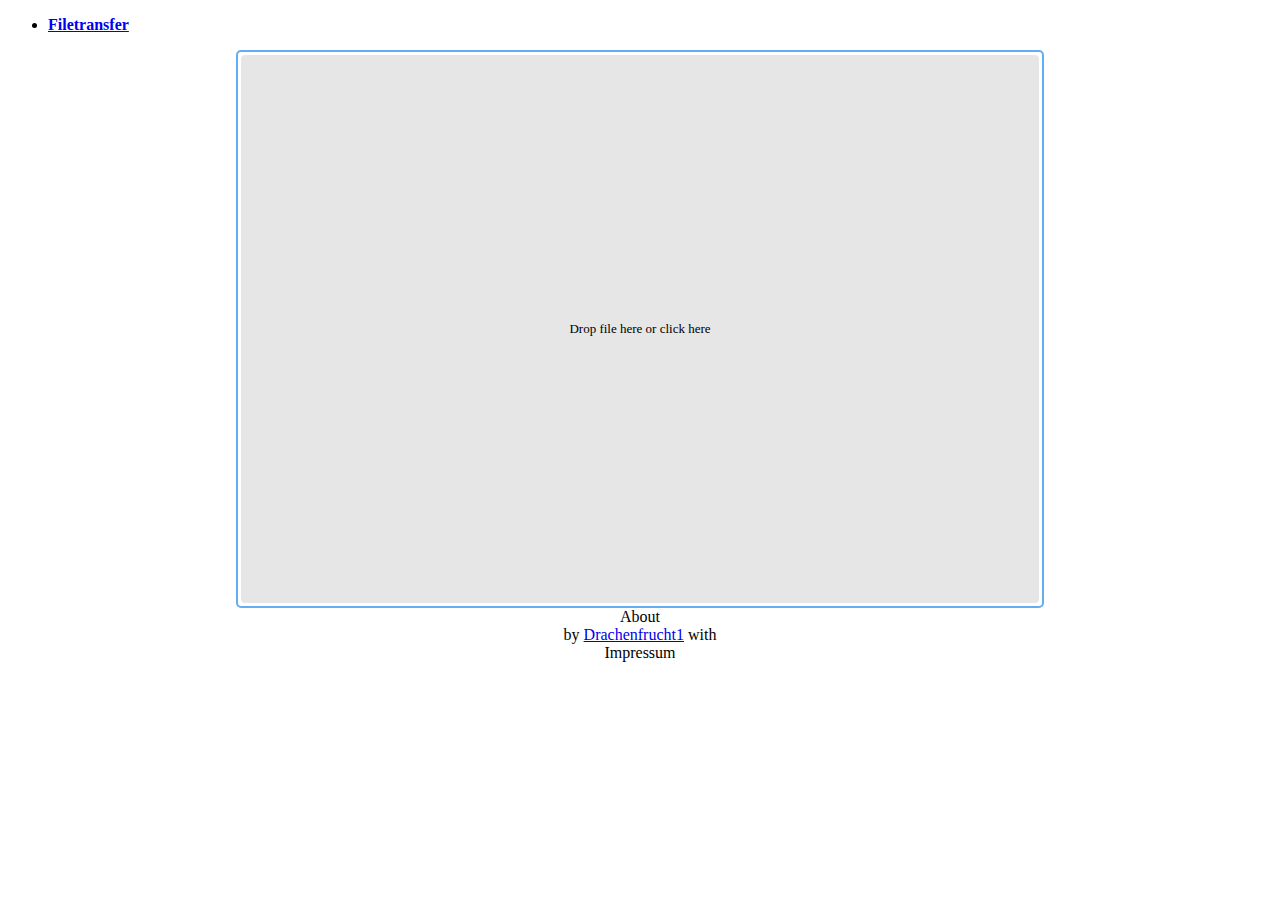
==== views/index.html @ 91937970 "Initial commit" ====
<!DOCTYPE html>
<html data-theme="light">
    <head>
        <title>Filetransfer</title>
        <link rel="stylesheet" href="/static/pico.min.css" />
        <link rel="stylesheet" href="/static/all.min.css" />
        <link rel="stylesheet" href="/static/index.css" />
        <script src="/static/modal.js"></script>
        <script src="/static/index.js"></script>
    </head>
    <body>
        <nav>
            <ul>

            </ul>
            <ul>
                <li><a href="/"><strong>Filetransfer</strong></a></li>
            </ul>
            <ul>

            </ul>
        </nav>
        <main class="container">
            <div id="drop_container">
                <div id="drop_zone" ondrop="dropHandler(event);" ondragover="dragOverHandler(event);">
                    <div id="drop_zone_inner" ondrop="dropHandler(event);" ondragenter="dragEnterHandler(event);" ondragleave="dragLeaveHandler(event);" ondragover="dragOverHandler(event);">
                        Drop file here or click <a id="file-input-label" class="hovercursor" onclick="openFileExplorer()">here</a>
                    </div>
                </div>
            </div>


            <div class="deactivated" id="upload_dialog">
                <span id="file_name"></span> <a class="hovercursor" onclick="showDropzone()"><i style="color: red;" class="fa-solid fa-circle-xmark"></i></a>
                <progress id="progress" class="hidden" value="0" max="100"></progress>
                <button style="width: 50%;margin: auto;margin-top: 10px;" onclick="upload()">Upload</button>
            </div>
        </main>
        <footer>
            <div class="grid" style="text-align: center;">
                <div>About</div>
                <div><i class="fa-solid fa-code"></i> by <a href="https://github.com/Drachenfrucht1" >Drachenfrucht1</a> with <i class="fa-solid fa-heart"></i></div>
                <div>Impressum</div>
            </div>
        </footer>

        <dialog id="error-modal">
            <article>
                <p>
                    An error occured while uploading the file. Please try again.
                </p>
                <footer>
                    <button class="secondary"  onclick="toggleModal(event)" data-target="error-modal">Close</button>
                </footer>
            </article>
        </dialog>

        <input class="deactivated" id="file-input" type="file" onchange="fileChange(event)" />
    </body>
</html>
---- static/index.css ----
#drop_zone {
    border: 2px solid rgb(100, 173, 241);
    border-radius: 5px;
    margin: auto;
    padding: 2px;
    display: table;
    width: 200px;
    height: 150px;
}
#drop_zone.dragover {
    border: 5px solid rgb(100, 173, 241);
}
#drop_zone_inner {
    background-color: #e6e6e6;
    border-radius: 5px;
    border: 1px solid white;
    height: 100%;
    width: 100%;
    font-size: small;

    text-align: center;
    display: table-cell;
    vertical-align: middle;
}
.hovercursor:hover {
    cursor: pointer;
}
.deactivated {
    display: none;
}
.hidden {
    visibility: hidden;
}

#progress {
    margin: 10px 0 0 0;
}

#upload_dialog {
    margin: 10% 20% 20%;
    text-align: center;
}

@media (orientation: landscape) and (max-width: 575px) {
    #drop_zone {
        width: 200px;
        height: 150px;
    }
}

@media (orientation: landscape) and (min-width: 576px) and (max-width: 767px) {
    #drop_zone {
        width: 400px;
        height: 350px;
    }
}
@media (orientation: landscape) and (min-width: 768px) and (max-width: 991px) {
    #drop_zone {
        width: 500px;
        height: 350px;
    }
}
@media (orientation: landscape) and (min-width: 992px) and (max-width: 1199px) {
    #drop_zone {
        width: 700px;
        height: 500px;
    }
}
@media (orientation: landscape) and (min-width: 1200px) {
    #drop_zone {
        width: 800px;
        height: 550px;
    }
}

/*Mobiles (portrait mode)*/
@media (orientation: portrait) and (max-width: 575px) {
    #drop_zone {
        width: 200px;
        height: 300px;
    }
}

@media (orientation: portrait) and (min-width: 576px) and (max-width: 767px) {
    #drop_zone {
        width: 400px;
        height: 700px;
    }
}
@media (orientation: portrait) and (min-width: 768px) and (max-width: 991px) {
    #drop_zone {
        width: 500px;
        height: 900px;
    }
}
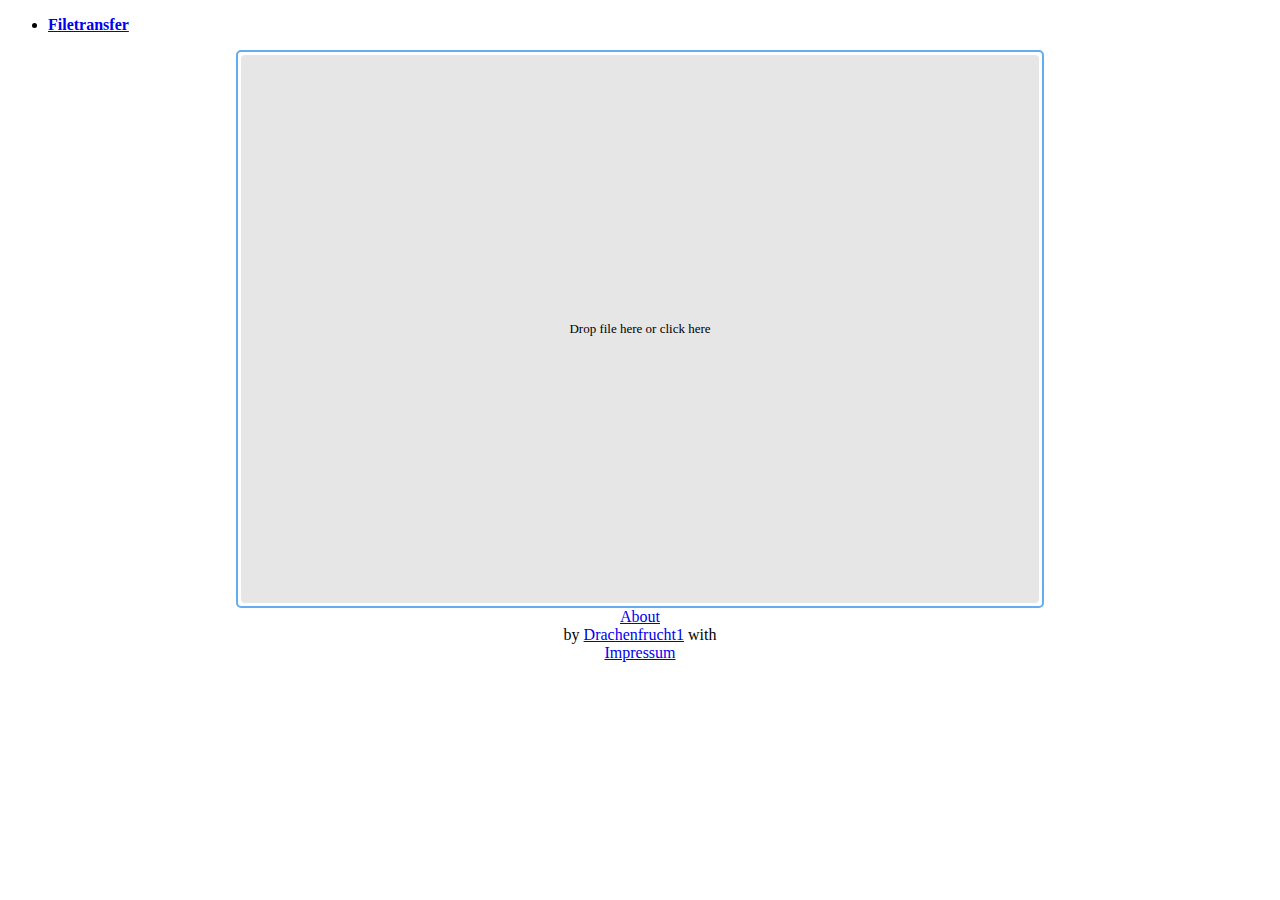
==== commit 5ce49b43: "Add links to about and impressum" ====
--- a/views/index.html
+++ b/views/index.html
@@ -38,9 +38,9 @@
         </main>
         <footer>
             <div class="grid" style="text-align: center;">
-                <div>About</div>
+                <div><a class="secondary" href="/about">About</a></div>
                 <div><i class="fa-solid fa-code"></i> by <a href="https://github.com/Drachenfrucht1" >Drachenfrucht1</a> with <i class="fa-solid fa-heart"></i></div>
-                <div>Impressum</div>
+                <div><a class="secondary" href="#">Impressum</a></div>
             </div>
         </footer>
 
